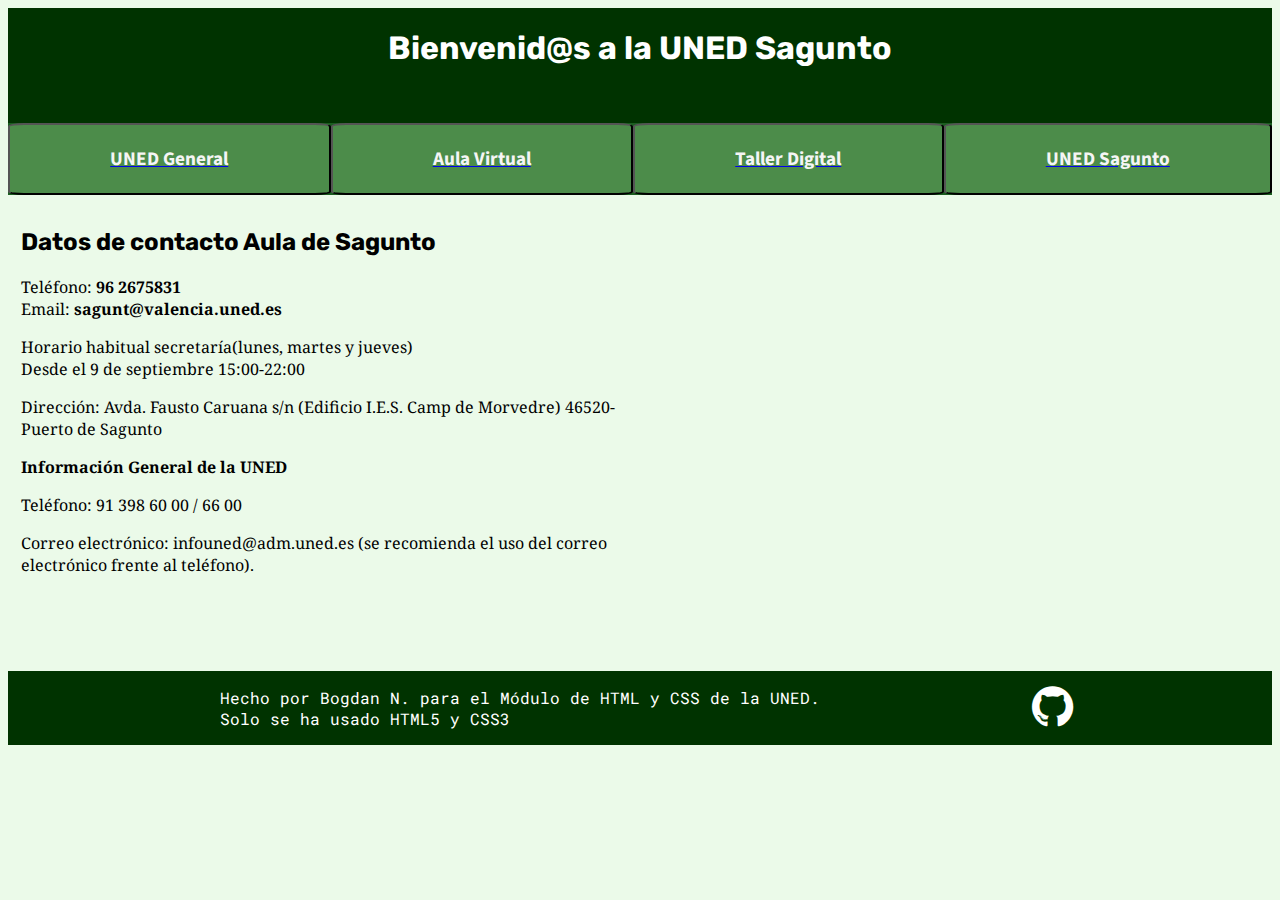
==== contacto.html @ bc5051ca "contacto pag" ====
<html lang="en">
<head>
    <meta charset="UTF-8">
    <meta name="viewport" content="width=device-width, initial-scale=1.0">
    <link rel="stylesheet" href="styles/main.css">
    

    <title>Comercio UNED</title>
</head>
<body class="contacto">
<!-- HEADER -->
    <header class="grid-item contacto">
        <h1>
        Bienvenid@s a la UNED Sagunto
        </h1>
    </header>
<!-- HEADER -->

<!-- BANNER -->
    <nav class="grid-item perma-banner">
      <!-- 
        onclick="location.href='#';" style="cursor: pointer;""
        con JS
       -->
   
        <a href='https://www.uned.es'>
            <button>
            <p>
                <strong>
                    UNED General
                </strong>
            </p>
            </button>
        </a>
        <a href='http://portal.uned.es/pls/portal/portal.home'>
            <button>
                <p>
                    <strong>
                        Aula Virtual
                    </strong>
                </p>
            </button>
        </a>
        <a href='https://tallerdigital.uned.es'>
            <button>
                <p>
                    <strong>
                        Taller Digital
                    </strong>
                </p>
            </button>
        </a>

        <a href='index.html'>
            <button>
                <p>
                    <strong>
                        UNED Sagunto
                    </strong>
                </p>
            </button>
        </a>

    </nav>
<!-- BANNER -->

<!-- CONTENIDO PRINCIPAL -->
    <main class="grid-item contacto" >
        

        <article class="contacto-main" id="main-datos-container" >
            
            <div>
                <h2>
                    Datos de contacto Aula de Sagunto
                </h2>
                <p>
                    Teléfono:
                    <strong>96 2675831</strong> 
                    <br>
                    Email: 
                    <strong>
                        sagunt@valencia.uned.es
                    </strong> 
                </p>
                <p>
                    Horario habitual secretaría(lunes, martes y jueves)
                    <br>
                    Desde el 9 de septiembre 15:00-22:00
                </p>

                <p>
                    Dirección: 
                    Avda. Fausto Caruana s/n
                    (Edificio I.E.S. Camp de Morvedre)
                    46520-Puerto de Sagunto
                </p>
            </div>

            <div id="info-uned-principal" class="contacto-main">
                <p>
                    <strong>Información General de la UNED</strong>
                </p>
                <p>
                    Teléfono: 91 398 60 00 / 66 00
                </p>
                <p>
                    Correo electrónico: infouned@adm.uned.es (se recomienda el uso del correo electrónico frente al teléfono).
                </p>
                
            </div>
            
        </article>

       
        <div id="mapa" class="contacto-main">
            <iframe src="https://www.google.com/maps/embed?pb=!1m14!1m8!1m3!1d12284.11114964904!2d-0.2467773!3d39.6715895!3m2!1i1024!2i768!4f13.1!3m3!1m2!1s0x0%3A0x60ab3de0a6cc8b26!2sUniversidad%20Nacional%20de%20Educaci%C3%B3n%20a%20Distancia%20UNED!5e0!3m2!1sen!2ses!4v1592083819411!5m2!1sen!2ses" width="600" height="450" frameborder="0" style="border:0;" allowfullscreen="" aria-hidden="false" tabindex="0">
            </iframe>
        </div>
      
       
    </main>
<!-- CONTENIDO PRINCIPAL -->

<!-- BARRA DER NAV -->
    <!-- <aside class="grid-item">
        <div id="carrousel-aside">
            <h3>Noticias UNED Valencia</h2>
            <a href="http://www.unedvalencia.es/convocatoria-de-concurso-a-plazas-de-profesor-tutor-curso-2020-2021/">
                <p>
                    Concurso plazas Profesor Tutor – Curso 2020-21
                </p>
                <img src="/media/convocatutor.jpg" 
                alt="Concurso plazas Profesor Tutor – Curso 2020-21">
            </a>
            
            
            <a href="http://www.unedvalencia.es/evaluacion-uned-2020/">
                <p>
                    Evaluación UNED 2020
                </p>
                <img src="/media/evaluned.png" alt="Evaluación UNED 2020">
            </a>
            
            
            <a href="http://www.unedvalencia.es/premis-literaris-2019/">
                <p>
                    Entrega de los Premios Literarios Ciutat d’Alzira 2019
                </p>
                <img src="/media/premios.jpg" 
                alt="Entrega de los Premios Literarios Ciutat d’Alzira 2019">
            </a>
            
            
            <a href="http://www.unedvalencia.es/nuevos-estudiantes/">
                <p>
                    Guía para nuevos estudiantes
                </p>
                <img src="/media/guia.jpg" alt="Guía para nuevos estudiantes">
            </a>

      
            
        </div>
    </aside> -->
<!-- BARRA DER NAV -->

<!-- FOOTER -->
    <footer class="grid-item">
        <p>
            
            Hecho por Bogdan N. para el Módulo de HTML y CSS de la UNED.
            <br>
            Solo se ha usado HTML5 y CSS3

        </p>
        
        <div id="github-icono">
                <a href="https://github.com/bgdnvk/uned-msc-html" alt="codigo fuente de la página">
                    <i class="fa fa-github"></i>
                </a>
            
        </div>
  
      

    </footer>
<!-- FOOTER -->

</body>
</html>
---- styles/main.css ----
@import "imgs.css";
@import "botones.css";
@import "fonts.css";
@import "contacto.css";

.index{
    
    background-color: #d2f5cf73;

    display: grid;
    

    grid-template: 
    "header header header" 7.5%
    "nav nav nav" 5%
    "main main aside" 1fr
    "footer footer footer" 4.5%
    /2fr 2fr 1fr 
    ;
 
}


header{
    grid-area: header;
    display: flex;
    justify-content: center;
    align-content: center;


    background-color:#003300;
    color: white;
}

nav{
    grid-area: nav;
    
    display: flex;
    justify-content: space-around;
    
    

    background-color: #1b5e20;
}


aside{
    grid-area: aside;
    padding: 0.8%;
    padding-top: 0;
    margin-bottom: 5%;
}

#carousel-aside{
    display: flex;
}

main{
    grid-area: main;


    display: flex;
    flex-direction: column;

    
    height: fit-content;
    padding: 1%;
}

#carrousel-main{
    
    display: grid;
    border: 1px solid #509556;
    grid-template: 
    "a a" 1fr
    "b c" 1fr/1fr 1fr
    ;
}


footer{
    
    grid-area: footer;
    width: 100%;

    margin-top: 0.01%;
    /* padding: 1%; */
    

    display: flex;
    align-content: center;
    justify-content: space-evenly;

    background-color: #003300;
    color: white;
}

footer p{
    margin-left: 1%;
    margin-right: 1%;
}
#github-icono{
    margin-top: 1%;
}



nav a{
    flex-grow: 1;
    
}


/* RESPONSIVE DESIGN */
 @media screen and (max-width: 800px){


    .index{
        display: grid;
        grid-template: 
        "nav" 1.5%
        "header" 5%
        "main" 0.5fr
        "aside" 0.9fr
        "footer" 4%
        /1fr 
        ;
     
    }

    header{
        padding-left: 3%;
        padding-right: 3%;
        
    }

    #carrousel-main{
        
        display: flex;
        flex-direction: column;
    }

    .perma-banner{
        position: fixed;
        top: 0;
        width: 100%
    }

    aside{
        background-color: #bdebb873;
    }
  
    #github-icono{
        margin-top: 2%;
        margin-right: 2%;
    }
    

    


}
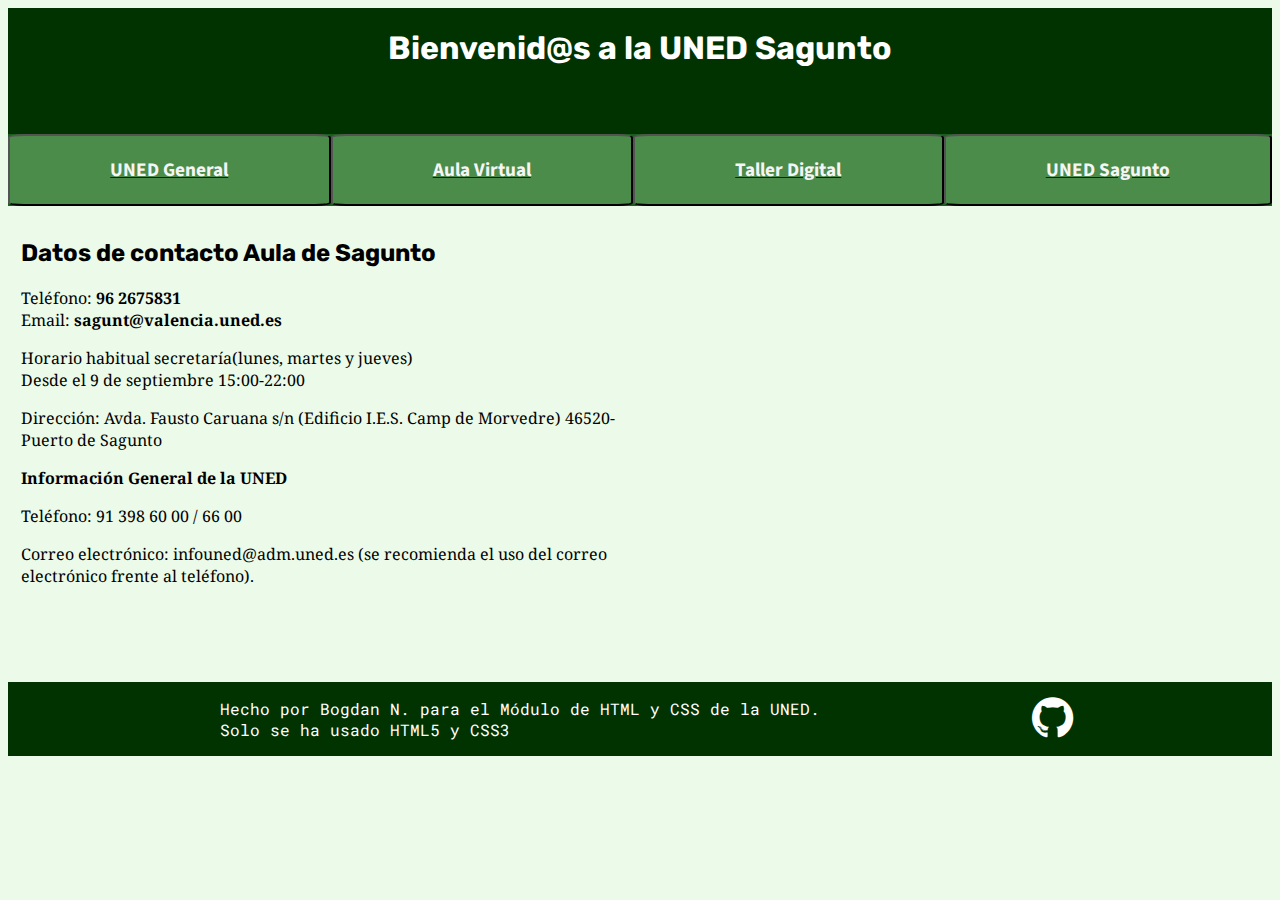
==== commit 1fff933c: "retoques" ====
--- a/contacto.html
+++ b/contacto.html
@@ -18,10 +18,7 @@
 
 <!-- BANNER -->
     <nav class="grid-item perma-banner">
-      <!-- 
-        onclick="location.href='#';" style="cursor: pointer;""
-        con JS
-       -->
+    
    
         <a href='https://www.uned.es'>
             <button>
@@ -122,49 +119,6 @@
     </main>
 <!-- CONTENIDO PRINCIPAL -->
 
-<!-- BARRA DER NAV -->
-    <!-- <aside class="grid-item">
-        <div id="carrousel-aside">
-            <h3>Noticias UNED Valencia</h2>
-            <a href="http://www.unedvalencia.es/convocatoria-de-concurso-a-plazas-de-profesor-tutor-curso-2020-2021/">
-                <p>
-                    Concurso plazas Profesor Tutor – Curso 2020-21
-                </p>
-                <img src="/media/convocatutor.jpg" 
-                alt="Concurso plazas Profesor Tutor – Curso 2020-21">
-            </a>
-            
-            
-            <a href="http://www.unedvalencia.es/evaluacion-uned-2020/">
-                <p>
-                    Evaluación UNED 2020
-                </p>
-                <img src="/media/evaluned.png" alt="Evaluación UNED 2020">
-            </a>
-            
-            
-            <a href="http://www.unedvalencia.es/premis-literaris-2019/">
-                <p>
-                    Entrega de los Premios Literarios Ciutat d’Alzira 2019
-                </p>
-                <img src="/media/premios.jpg" 
-                alt="Entrega de los Premios Literarios Ciutat d’Alzira 2019">
-            </a>
-            
-            
-            <a href="http://www.unedvalencia.es/nuevos-estudiantes/">
-                <p>
-                    Guía para nuevos estudiantes
-                </p>
-                <img src="/media/guia.jpg" alt="Guía para nuevos estudiantes">
-            </a>
-
-      
-            
-        </div>
-    </aside> -->
-<!-- BARRA DER NAV -->
-
 <!-- FOOTER -->
     <footer class="grid-item">
         <p>
--- a/styles/main.css
+++ b/styles/main.css
@@ -2,14 +2,13 @@
 @import "botones.css";
 @import "fonts.css";
 @import "contacto.css";
+@import "responsive-main.css";
 
+/* Estructura principal del doc
+usando grid */
 .index{
-    
     background-color: #d2f5cf73;
-
     display: grid;
-    
-
     grid-template: 
     "header header header" 7.5%
     "nav nav nav" 5%
@@ -17,7 +16,6 @@
     "footer footer footer" 4.5%
     /2fr 2fr 1fr 
     ;
- 
 }
 
 
@@ -27,48 +25,55 @@
     justify-content: center;
     align-content: center;
 
+    padding-bottom: 65px;
 
     background-color:#003300;
     color: white;
 }
 
+/* barra de navegación que contiene los botones
+uso flex para repartir el espacio */
 nav{
     grid-area: nav;
     
     display: flex;
     justify-content: space-around;
-    
-    
 
     background-color: #1b5e20;
 }
 
-
+/* no sabía que poner por lo que decidí incluir
+lo que estaba en la web de uned valencia
+ */
 aside{
     grid-area: aside;
     padding: 0.8%;
     padding-top: 0;
     margin-bottom: 5%;
 }
-
+/* estas son las imagenes de la barra
+que esta en el lado derecho */
 #carousel-aside{
     display: flex;
 }
 
+/* contenido principal */
 main{
     grid-area: main;
 
-
     display: flex;
     flex-direction: column;
-
     
     height: fit-content;
     padding: 1%;
 }
+/* imagenes principales
+uso una simple grid para asegurar su compostura
 
+debería haber usado un sitio como figma o parecidos para determinar
+el diseño antes de hacer nada
+ */
 #carrousel-main{
-    
     display: grid;
     border: 1px solid #509556;
     grid-template: 
@@ -77,15 +82,15 @@
     ;
 }
 
-
+/* simple nota de página para incluir
+un poco de info e incluir mi repo en github
+con el código fuente */
 footer{
     
     grid-area: footer;
     width: 100%;
 
     margin-top: 0.01%;
-    /* padding: 1%; */
-    
 
     display: flex;
     align-content: center;
@@ -103,18 +108,22 @@
     margin-top: 1%;
 }
 
-
-
+/* aquí se espanden los botones 
+de la barra de navegación
+me aseguro que usan todo el espacio disponible*/
 nav a{
     flex-grow: 1;
     
 }
 
 
+/* esto no era parte del ejercicio pero hice
+un curso de responsive design hace poco y decidí ponerlo en práctica
+ */
 /* RESPONSIVE DESIGN */
  @media screen and (max-width: 800px){
-
-
+    /* vuelvo hacer una grid por no cambiar
+    pero en la siguiente página uso flex column */
     .index{
         display: grid;
         grid-template: 
@@ -135,7 +144,6 @@
     }
 
     #carrousel-main{
-        
         display: flex;
         flex-direction: column;
     }
@@ -154,10 +162,6 @@
         margin-top: 2%;
         margin-right: 2%;
     }
-    
-
-    
-
 
 } 
 
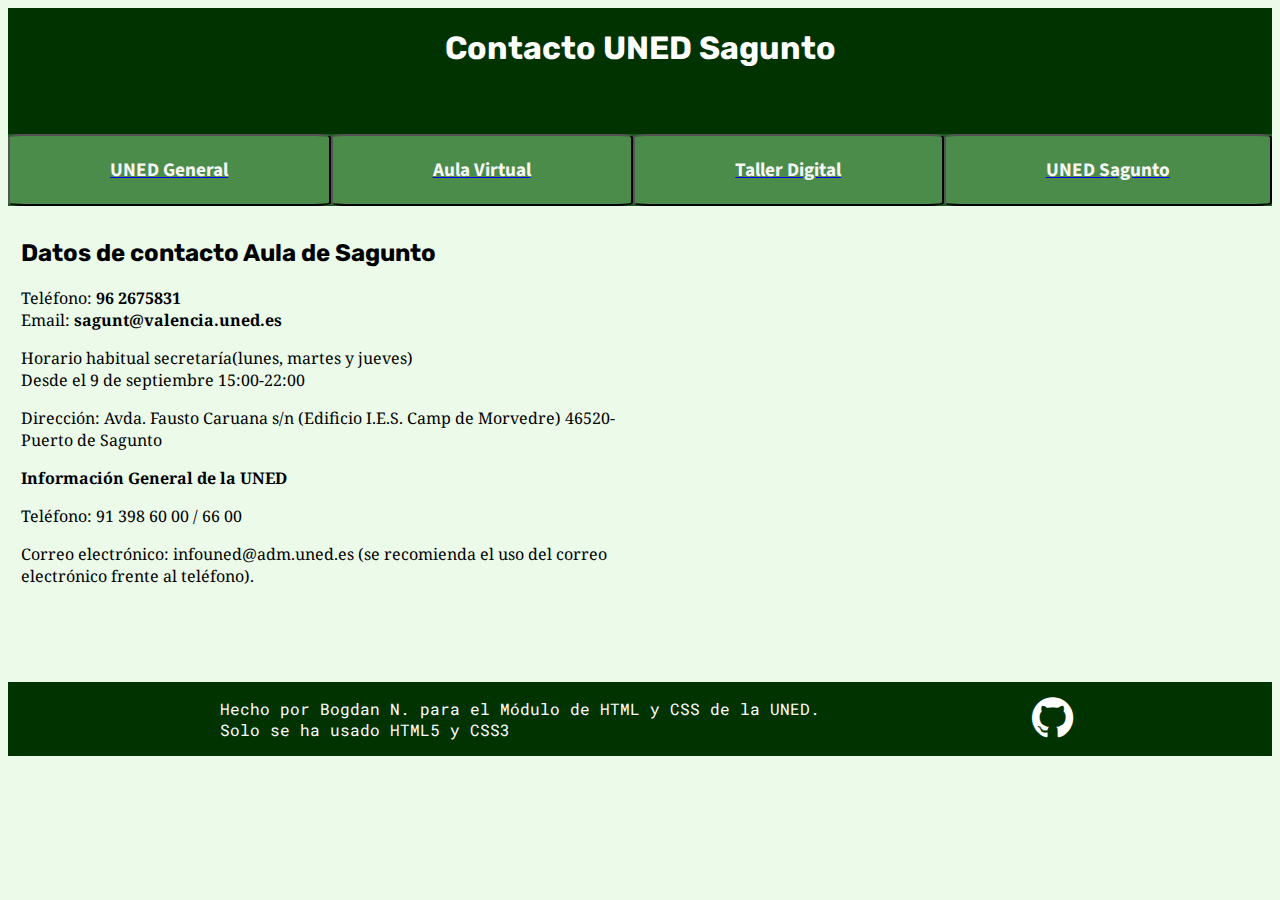
==== commit 69751c49: "" ====
--- a/contacto.html
+++ b/contacto.html
@@ -11,7 +11,7 @@
 <!-- HEADER -->
     <header class="grid-item contacto">
         <h1>
-        Bienvenid@s a la UNED Sagunto
+        Contacto UNED Sagunto
         </h1>
     </header>
 <!-- HEADER -->
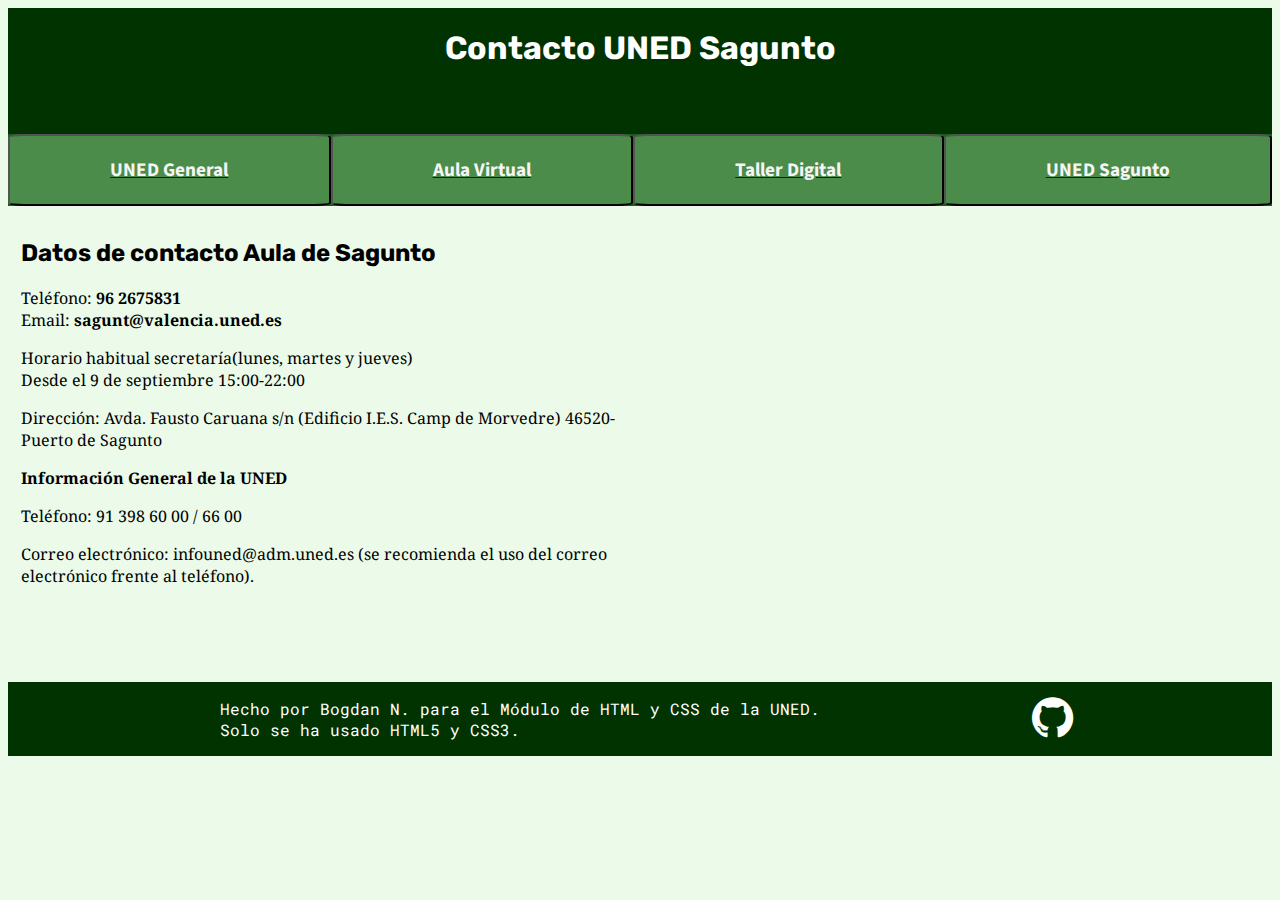
==== commit 3d791c8e: "img changes" ====
--- a/contacto.html
+++ b/contacto.html
@@ -125,7 +125,7 @@
             
             Hecho por Bogdan N. para el Módulo de HTML y CSS de la UNED.
             <br>
-            Solo se ha usado HTML5 y CSS3
+            Solo se ha usado HTML5 y CSS3.
 
         </p>
         
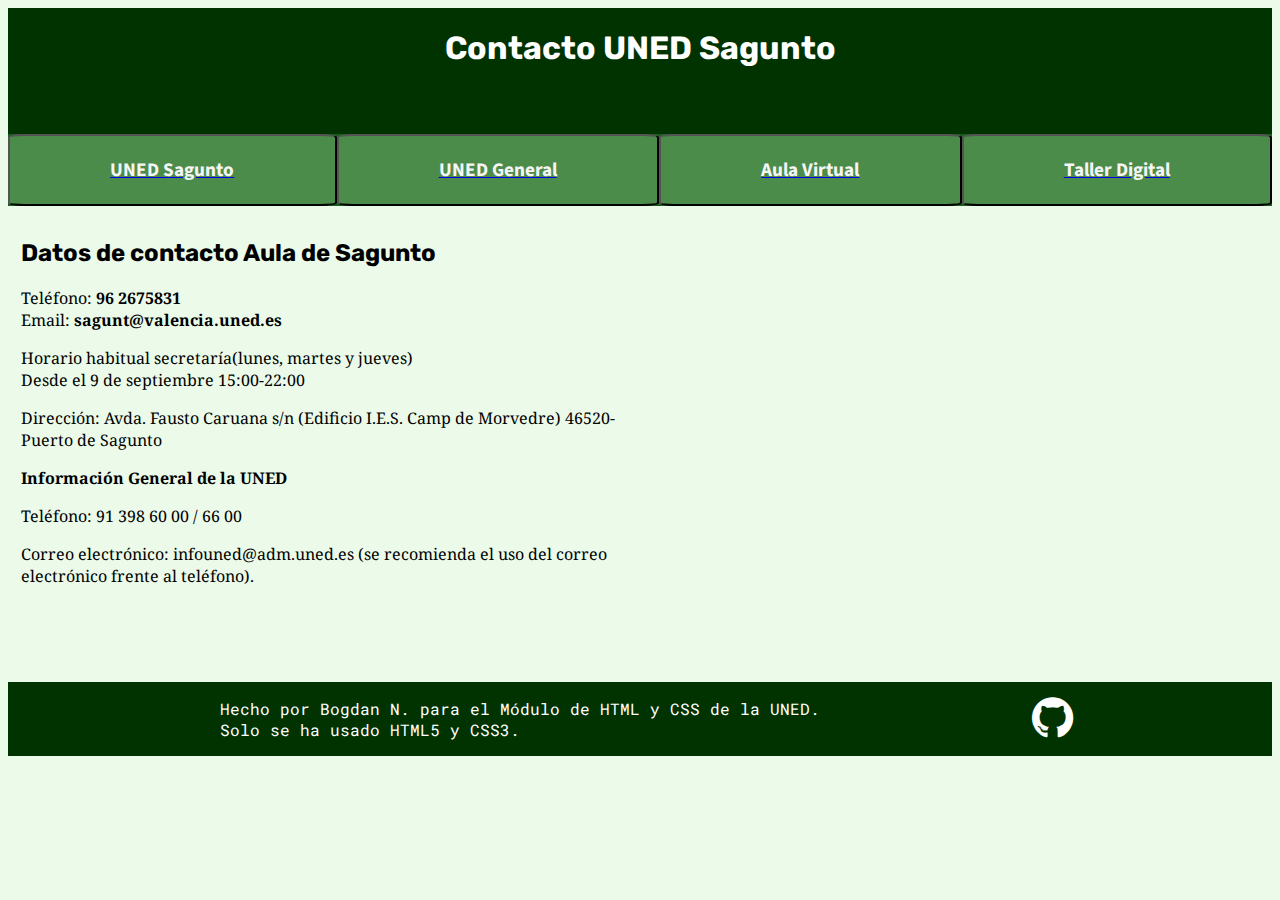
==== commit ee323714: "" ====
--- a/contacto.html
+++ b/contacto.html
@@ -18,8 +18,17 @@
 
 <!-- BANNER -->
     <nav class="grid-item perma-banner">
+
+        <a href='index.html'>
+            <button>
+                <p>
+                    <strong>
+                        UNED Sagunto
+                    </strong>
+                </p>
+            </button>
+        </a>
     
-   
         <a href='https://www.uned.es'>
             <button>
             <p>
@@ -29,7 +38,7 @@
             </p>
             </button>
         </a>
-        <a href='http://portal.uned.es/pls/portal/portal.home'>
+        <a href='https://sso.uned.es/sso/index.aspx'>
             <button>
                 <p>
                     <strong>
@@ -48,15 +57,6 @@
             </button>
         </a>
 
-        <a href='index.html'>
-            <button>
-                <p>
-                    <strong>
-                        UNED Sagunto
-                    </strong>
-                </p>
-            </button>
-        </a>
 
     </nav>
 <!-- BANNER -->
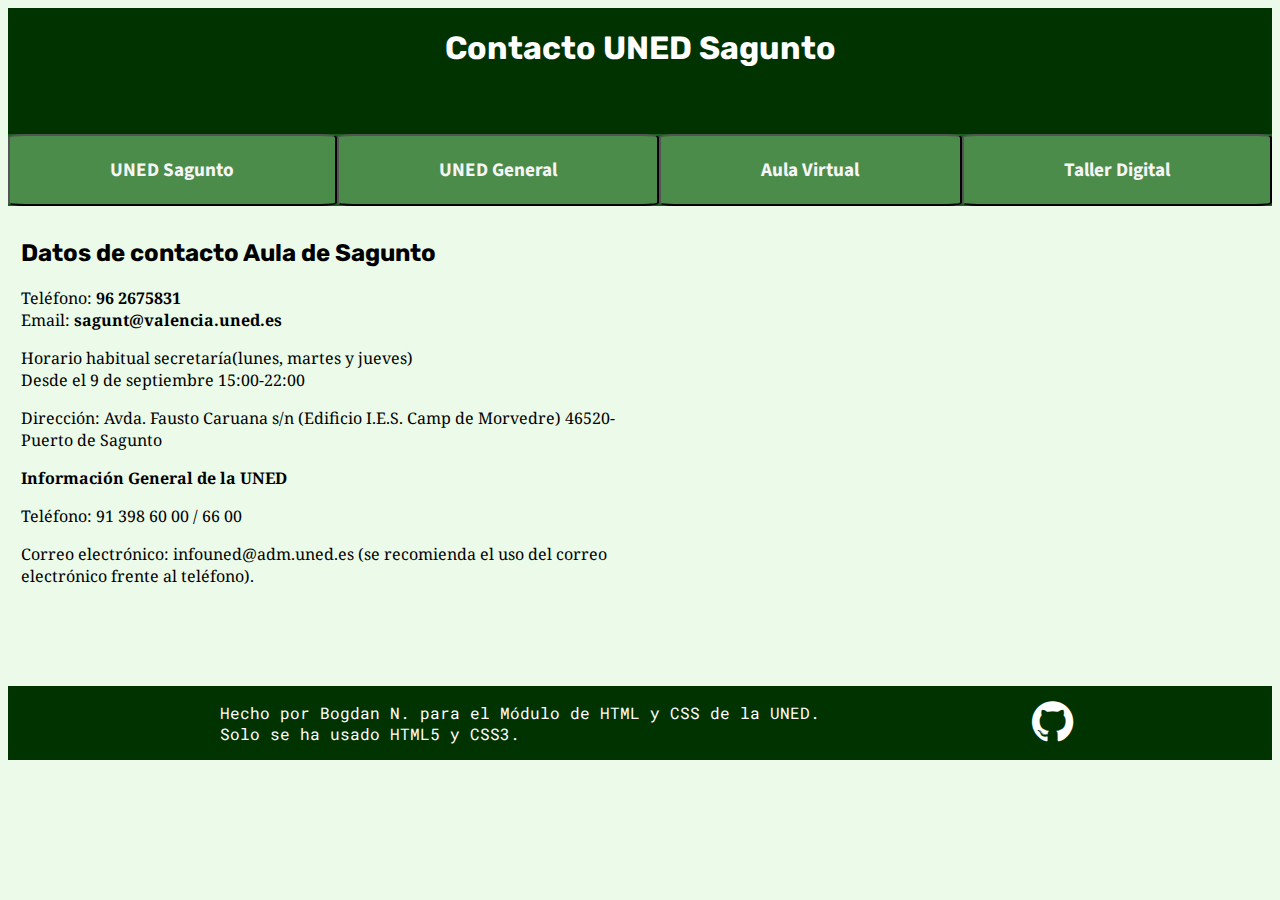
==== commit 3f1421e1: "lighthouse fixes" ====
--- a/contacto.html
+++ b/contacto.html
@@ -1,10 +1,12 @@
+<!DOCTYPE html>
 <html lang="en">
 <head>
     <meta charset="UTF-8">
     <meta name="viewport" content="width=device-width, initial-scale=1.0">
+    <meta name="description" content="Pagina Aula Sagunto">
+
     <link rel="stylesheet" href="styles/main.css">
     
-
     <title>Comercio UNED</title>
 </head>
 <body class="contacto">
@@ -130,7 +132,7 @@
         </p>
         
         <div id="github-icono">
-                <a href="https://github.com/bgdnvk/uned-msc-html" alt="codigo fuente de la página">
+                <a href="https://github.com/bgdnvk/uned-msc-html" aria-label="codigo fuente en github">
                     <i class="fa fa-github"></i>
                 </a>
             
